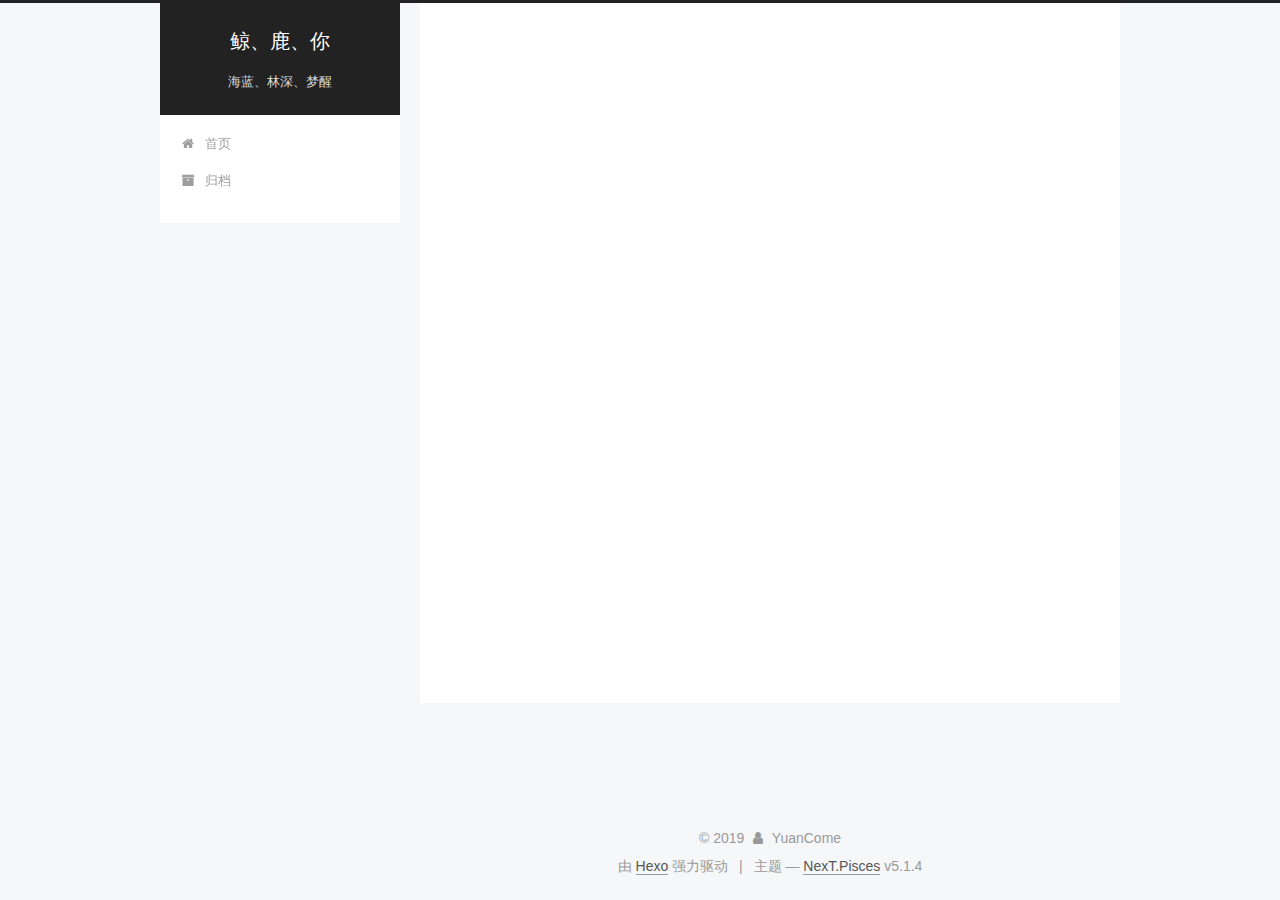
==== archives/index.html @ e07dde82 "Site updated: 2019-08-17 15:19:53" ====
<!DOCTYPE html>



  


<html class="theme-next pisces use-motion" lang="zh-Hans">
<head><meta name="generator" content="Hexo 3.9.0">
  <meta charset="UTF-8">
<meta http-equiv="X-UA-Compatible" content="IE=edge">
<meta name="viewport" content="width=device-width, initial-scale=1, maximum-scale=1">
<meta name="theme-color" content="#222">









<meta http-equiv="Cache-Control" content="no-transform">
<meta http-equiv="Cache-Control" content="no-siteapp">
















  
  
  <link href="/lib/fancybox/source/jquery.fancybox.css?v=2.1.5" rel="stylesheet" type="text/css">







<link href="/lib/font-awesome/css/font-awesome.min.css?v=4.6.2" rel="stylesheet" type="text/css">

<link href="/css/main.css?v=5.1.4" rel="stylesheet" type="text/css">


  <link rel="apple-touch-icon" sizes="180x180" href="/images/apple-touch-icon-next.png?v=5.1.4">


  <link rel="icon" type="image/png" sizes="32x32" href="/images/favicon-32x32-next.png?v=5.1.4">


  <link rel="icon" type="image/png" sizes="16x16" href="/images/favicon-16x16-next.png?v=5.1.4">


  <link rel="mask-icon" href="/images/logo.svg?v=5.1.4" color="#222">





  <meta name="keywords" content="Hexo, NexT">










<meta name="description" content="延迟满足的年轻人">
<meta name="keywords" content="YuanCome,tanheyuan,TanHeYuan">
<meta property="og:type" content="website">
<meta property="og:title" content="鲸、鹿、你">
<meta property="og:url" content="http://yoursite.com/archives/index.html">
<meta property="og:site_name" content="鲸、鹿、你">
<meta property="og:description" content="延迟满足的年轻人">
<meta property="og:locale" content="zh-Hans">
<meta name="twitter:card" content="summary">
<meta name="twitter:title" content="鲸、鹿、你">
<meta name="twitter:description" content="延迟满足的年轻人">



<script type="text/javascript" id="hexo.configurations">
  var NexT = window.NexT || {};
  var CONFIG = {
    root: '/',
    scheme: 'Pisces',
    version: '5.1.4',
    sidebar: {"position":"left","display":"post","offset":12,"b2t":false,"scrollpercent":false,"onmobile":false},
    fancybox: true,
    tabs: true,
    motion: {"enable":true,"async":false,"transition":{"post_block":"fadeIn","post_header":"slideDownIn","post_body":"slideDownIn","coll_header":"slideLeftIn","sidebar":"slideUpIn"}},
    duoshuo: {
      userId: '0',
      author: '博主'
    },
    algolia: {
      applicationID: '',
      apiKey: '',
      indexName: '',
      hits: {"per_page":10},
      labels: {"input_placeholder":"Search for Posts","hits_empty":"We didn't find any results for the search: ${query}","hits_stats":"${hits} results found in ${time} ms"}
    }
  };
</script>



  <link rel="canonical" href="http://yoursite.com/archives/">





  <title>归档 | 鲸、鹿、你</title>
  








</head>

<body itemscope itemtype="http://schema.org/WebPage" lang="zh-Hans">

  
  
    
  

  <div class="container sidebar-position-left page-archive">
    <div class="headband"></div>

    <header id="header" class="header" itemscope itemtype="http://schema.org/WPHeader">
      <div class="header-inner"><div class="site-brand-wrapper">
  <div class="site-meta ">
    

    <div class="custom-logo-site-title">
      <a href="/" class="brand" rel="start">
        <span class="logo-line-before"><i></i></span>
        <span class="site-title">鲸、鹿、你</span>
        <span class="logo-line-after"><i></i></span>
      </a>
    </div>
      
        <p class="site-subtitle">海蓝、林深、梦醒</p>
      
  </div>

  <div class="site-nav-toggle">
    <button>
      <span class="btn-bar"></span>
      <span class="btn-bar"></span>
      <span class="btn-bar"></span>
    </button>
  </div>
</div>

<nav class="site-nav">
  

  
    <ul id="menu" class="menu">
      
        
        <li class="menu-item menu-item-home">
          <a href="/" rel="section">
            
              <i class="menu-item-icon fa fa-fw fa-home"></i> <br>
            
            首页
          </a>
        </li>
      
        
        <li class="menu-item menu-item-archives">
          <a href="/archives/" rel="section">
            
              <i class="menu-item-icon fa fa-fw fa-archive"></i> <br>
            
            归档
          </a>
        </li>
      

      
    </ul>
  

  
</nav>



 </div>
    </header>

    <main id="main" class="main">
      <div class="main-inner">
        <div class="content-wrap">
          <div id="content" class="content">
            

  
  
  
  <div class="post-block archive">
    <div id="posts" class="posts-collapse">
      <span class="archive-move-on"></span>

      <span class="archive-page-counter">
        
        
        
          
        
        嗯..! 目前共计 2 篇日志。 继续努力。
      </span>

      

        
        
        

        
          
          <div class="collection-title">
            <h1 class="archive-year" id="archive-year-2019">2019</h1>
          </div>
        
        

        

  <article class="post post-type-normal" itemscope itemtype="http://schema.org/Article">
    <header class="post-header">

      <h2 class="post-title">
        
            <a class="post-title-link" href="/2019/08/17/hello-world/" itemprop="url">
              
                <span itemprop="name">Hello World</span>
              
            </a>
        
      </h2>

      <div class="post-meta">
        <time class="post-time" itemprop="dateCreated" datetime="2019-08-17T13:42:13+08:00" content="2019-08-17">
          08-17
        </time>
      </div>

    </header>
  </article>



      

        
        
        

        
          
          <div class="collection-title">
            <h1 class="archive-year" id="archive-year-2018">2018</h1>
          </div>
        
        

        

  <article class="post post-type-normal" itemscope itemtype="http://schema.org/Article">
    <header class="post-header">

      <h2 class="post-title">
        
            <a class="post-title-link" href="/2018/05/21/第一次写markdown文章/" itemprop="url">
              
                <span itemprop="name">第一次写markdown文章</span>
              
            </a>
        
      </h2>

      <div class="post-meta">
        <time class="post-time" itemprop="dateCreated" datetime="2018-05-21T10:16:21+08:00" content="2018-05-21">
          05-21
        </time>
      </div>

    </header>
  </article>



      

    </div>
  </div>
  
  
  

  



          </div>
          


          

        </div>
        
          
  
  <div class="sidebar-toggle">
    <div class="sidebar-toggle-line-wrap">
      <span class="sidebar-toggle-line sidebar-toggle-line-first"></span>
      <span class="sidebar-toggle-line sidebar-toggle-line-middle"></span>
      <span class="sidebar-toggle-line sidebar-toggle-line-last"></span>
    </div>
  </div>

  <aside id="sidebar" class="sidebar">
    
    <div class="sidebar-inner">

      

      

      <section class="site-overview-wrap sidebar-panel sidebar-panel-active">
        <div class="site-overview">
          <div class="site-author motion-element" itemprop="author" itemscope itemtype="http://schema.org/Person">
            
              <img class="site-author-image" itemprop="image" src="https://wx1.sinaimg.cn/mw1024/6dd2f9a2gy1fqck9qn0yrj20sk0ywdtn.jpg" alt="YuanCome">
            
              <p class="site-author-name" itemprop="name">YuanCome</p>
              <p class="site-description motion-element" itemprop="description">延迟满足的年轻人</p>
          </div>

          <nav class="site-state motion-element">

            
              <div class="site-state-item site-state-posts">
              
                <a href="/archives/">
              
                  <span class="site-state-item-count">2</span>
                  <span class="site-state-item-name">日志</span>
                </a>
              </div>
            

            

            

          </nav>

          

          

          
          

          
          

          

        </div>
      </section>

      

      

    </div>
  </aside>


        
      </div>
    </main>

    <footer id="footer" class="footer">
      <div class="footer-inner">
        <div class="copyright">&copy; <span itemprop="copyrightYear">2019</span>
  <span class="with-love">
    <i class="fa fa-user"></i>
  </span>
  <span class="author" itemprop="copyrightHolder">YuanCome</span>

  
</div>


  <div class="powered-by">由 <a class="theme-link" target="_blank" href="https://hexo.io">Hexo</a> 强力驱动</div>



  <span class="post-meta-divider">|</span>



  <div class="theme-info">主题 &mdash; <a class="theme-link" target="_blank" href="https://github.com/iissnan/hexo-theme-next">NexT.Pisces</a> v5.1.4</div>




        







        
      </div>
    </footer>

    
      <div class="back-to-top">
        <i class="fa fa-arrow-up"></i>
        
      </div>
    

    

  </div>

  

<script type="text/javascript">
  if (Object.prototype.toString.call(window.Promise) !== '[object Function]') {
    window.Promise = null;
  }
</script>









  












  
  
    <script type="text/javascript" src="/lib/jquery/index.js?v=2.1.3"></script>
  

  
  
    <script type="text/javascript" src="/lib/fastclick/lib/fastclick.min.js?v=1.0.6"></script>
  

  
  
    <script type="text/javascript" src="/lib/jquery_lazyload/jquery.lazyload.js?v=1.9.7"></script>
  

  
  
    <script type="text/javascript" src="/lib/velocity/velocity.min.js?v=1.2.1"></script>
  

  
  
    <script type="text/javascript" src="/lib/velocity/velocity.ui.min.js?v=1.2.1"></script>
  

  
  
    <script type="text/javascript" src="/lib/fancybox/source/jquery.fancybox.pack.js?v=2.1.5"></script>
  


  


  <script type="text/javascript" src="/js/src/utils.js?v=5.1.4"></script>

  <script type="text/javascript" src="/js/src/motion.js?v=5.1.4"></script>



  
  


  <script type="text/javascript" src="/js/src/affix.js?v=5.1.4"></script>

  <script type="text/javascript" src="/js/src/schemes/pisces.js?v=5.1.4"></script>



  

  


  <script type="text/javascript" src="/js/src/bootstrap.js?v=5.1.4"></script>



  


  




	





  





  












  





  

  

  

  
  

  

  

  

</body>
</html>
---- css/main.css ----
/* normalize.css v3.0.2 | MIT License | git.io/normalize */
html {
  font-family: sans-serif; /* 1 */
  -ms-text-size-adjust: 100%; /* 2 */
  -webkit-text-size-adjust: 100%; /* 2 */
}
body {
  margin: 0;
}
article,
aside,
details,
figcaption,
figure,
footer,
header,
hgroup,
main,
menu,
nav,
section,
summary {
  display: block;
}
audio,
canvas,
progress,
video {
  display: inline-block; /* 1 */
  vertical-align: baseline; /* 2 */
}
audio:not([controls]) {
  display: none;
  height: 0;
}
[hidden],
template {
  display: none;
}
a {
  background-color: transparent;
}
a:active,
a:hover {
  outline: 0;
}
abbr[title] {
  border-bottom: 1px dotted;
}
b,
strong {
  font-weight: bold;
}
dfn {
  font-style: italic;
}
h1 {
  font-size: 2em;
  margin: 0.67em 0;
}
mark {
  background: #ff0;
  color: #000;
}
small {
  font-size: 80%;
}
sub,
sup {
  font-size: 75%;
  line-height: 0;
  position: relative;
  vertical-align: baseline;
}
sup {
  top: -0.5em;
}
sub {
  bottom: -0.25em;
}
img {
  border: 0;
}
svg:not(:root) {
  overflow: hidden;
}
figure {
  margin: 1em 40px;
}
hr {
  -moz-box-sizing: content-box;
  box-sizing: content-box;
  height: 0;
}
pre {
  overflow: auto;
}
code,
kbd,
pre,
samp {
  font-family: monospace, monospace;
  font-size: 1em;
}
button,
input,
optgroup,
select,
textarea {
  color: inherit; /* 1 */
  font: inherit; /* 2 */
  margin: 0; /* 3 */
}
button {
  overflow: visible;
}
button,
select {
  text-transform: none;
}
button,
html input[type="button"],
input[type="reset"],
input[type="submit"] {
  -webkit-appearance: button; /* 2 */
  cursor: pointer; /* 3 */
}
button[disabled],
html input[disabled] {
  cursor: default;
}
button::-moz-focus-inner,
input::-moz-focus-inner {
  border: 0;
  padding: 0;
}
input {
  line-height: normal;
}
input[type="checkbox"],
input[type="radio"] {
  box-sizing: border-box; /* 1 */
  padding: 0; /* 2 */
}
input[type="number"]::-webkit-inner-spin-button,
input[type="number"]::-webkit-outer-spin-button {
  height: auto;
}
input[type="search"] {
  -webkit-appearance: textfield; /* 1 */
  -moz-box-sizing: content-box;
  -webkit-box-sizing: content-box; /* 2 */
  box-sizing: content-box;
}
input[type="search"]::-webkit-search-cancel-button,
input[type="search"]::-webkit-search-decoration {
  -webkit-appearance: none;
}
fieldset {
  border: 1px solid #c0c0c0;
  margin: 0 2px;
  padding: 0.35em 0.625em 0.75em;
}
legend {
  border: 0; /* 1 */
  padding: 0; /* 2 */
}
textarea {
  overflow: auto;
}
optgroup {
  font-weight: bold;
}
table {
  border-collapse: collapse;
  border-spacing: 0;
}
td,
th {
  padding: 0;
}
::selection {
  background: #262a30;
  color: #fff;
}
body {
  position: relative;
  font-family: 'Lato', "PingFang SC", "Microsoft YaHei", sans-serif;
  font-size: 14px;
  line-height: 2;
  color: #555;
  background: #f5f7f9;
}
@media (max-width: 767px) {
  body {
    padding-right: 0 !important;
  }
}
@media (min-width: 768px) and (max-width: 991px) {
  body {
    padding-right: 0 !important;
  }
}
@media (min-width: 1600px) {
  body {
    font-size: 16px;
  }
}
h1,
h2,
h3,
h4,
h5,
h6 {
  margin: 0;
  padding: 0;
  font-weight: bold;
  line-height: 1.5;
  font-family: 'Lato', "PingFang SC", "Microsoft YaHei", sans-serif;
}
h2,
h3,
h4,
h5,
h6 {
  margin: 20px 0 15px;
}
h1 {
  font-size: 22px;
}
@media (max-width: 767px) {
  h1 {
    font-size: 18px;
  }
}
h2 {
  font-size: 20px;
}
@media (max-width: 767px) {
  h2 {
    font-size: 16px;
  }
}
h3 {
  font-size: 18px;
}
@media (max-width: 767px) {
  h3 {
    font-size: 14px;
  }
}
h4 {
  font-size: 16px;
}
@media (max-width: 767px) {
  h4 {
    font-size: 12px;
  }
}
h5 {
  font-size: 14px;
}
@media (max-width: 767px) {
  h5 {
    font-size: 10px;
  }
}
h6 {
  font-size: 12px;
}
@media (max-width: 767px) {
  h6 {
    font-size: 8px;
  }
}
p {
  margin: 0 0 20px 0;
}
a {
  color: #555;
  text-decoration: none;
  outline: none;
  border-bottom: 1px solid #999;
  word-wrap: break-word;
}
a:hover {
  color: #222;
  border-bottom-color: #222;
}
blockquote {
  margin: 0;
  padding: 0;
}
img {
  display: block;
  margin: auto;
  max-width: 100%;
  height: auto;
}
hr {
  margin: 40px 0;
  height: 3px;
  border: none;
  background-color: #ddd;
  background-image: repeating-linear-gradient(-45deg, #fff, #fff 4px, transparent 4px, transparent 8px);
}
blockquote {
  padding: 0 15px;
  color: #666;
  border-left: 4px solid #ddd;
}
blockquote cite::before {
  content: "-";
  padding: 0 5px;
}
dt {
  font-weight: 700;
}
dd {
  margin: 0;
  padding: 0;
}
kbd {
  border: 1px solid #ccc;
  border-radius: 0.2em;
  box-shadow: 0.1em 0.1em 0.2em rgba(0,0,0,0.1);
  background-color: #f9f9f9;
  font-family: inherit;
  background-image: -webkit-linear-gradient(top, #eee, #fff, #eee);
  padding: 0.1em 0.3em;
  white-space: nowrap;
}
.text-left {
  text-align: left;
}
.text-center {
  text-align: center;
}
.text-right {
  text-align: right;
}
.text-justify {
  text-align: justify;
}
.text-nowrap {
  white-space: nowrap;
}
.text-lowercase {
  text-transform: lowercase;
}
.text-uppercase {
  text-transform: uppercase;
}
.text-capitalize {
  text-transform: capitalize;
}
.center-block {
  display: block;
  margin-left: auto;
  margin-right: auto;
}
.clearfix:before,
.clearfix:after {
  content: " ";
  display: table;
}
.clearfix:after {
  clear: both;
}
.pullquote {
  width: 45%;
}
.pullquote.left {
  float: left;
  margin-left: 5px;
  margin-right: 10px;
}
.pullquote.right {
  float: right;
  margin-left: 10px;
  margin-right: 5px;
}
.affix.affix.affix {
  position: fixed;
}
.translation {
  margin-top: -20px;
  font-size: 14px;
  color: #999;
}
.scrollbar-measure {
  width: 100px;
  height: 100px;
  overflow: scroll;
  position: absolute;
  top: -9999px;
}
.use-motion .motion-element {
  opacity: 0;
}
table {
  margin: 20px 0;
  width: 100%;
  border-collapse: collapse;
  border-spacing: 0;
  border: 1px solid #ddd;
  font-size: 14px;
  table-layout: fixed;
  word-wrap: break-all;
}
table>tbody>tr:nth-of-type(odd) {
  background-color: #f9f9f9;
}
table>tbody>tr:hover {
  background-color: #f5f5f5;
}
caption,
th,
td {
  padding: 8px;
  text-align: left;
  vertical-align: middle;
  font-weight: normal;
}
th,
td {
  border-bottom: 3px solid #ddd;
  border-right: 1px solid #eee;
}
th {
  padding-bottom: 10px;
  font-weight: 700;
}
td {
  border-bottom-width: 1px;
}
html,
body {
  height: 100%;
}
.container {
  position: relative;
  min-height: 100%;
}
.header-inner {
  margin: 0 auto;
  padding: 100px 0 70px;
  width: 700px;
}
@media (min-width: 1600px) {
  .container .header-inner {
    width: 900px;
  }
}
.main {
  padding-bottom: 150px;
}
.main-inner {
  margin: 0 auto;
  width: 700px;
}
@media (min-width: 1600px) {
  .container .main-inner {
    width: 900px;
  }
}
.footer {
  position: absolute;
  left: 0;
  bottom: 0;
  width: 100%;
  min-height: 50px;
}
.footer-inner {
  box-sizing: border-box;
  margin: 20px auto;
  width: 700px;
}
@media (min-width: 1600px) {
  .container .footer-inner {
    width: 900px;
  }
}
pre,
.highlight {
  overflow: auto;
  margin: 20px 0;
  padding: 0;
  font-size: 13px;
  color: #4d4d4c;
  background: #f7f7f7;
  line-height: 1.6;
}
pre,
code {
  font-family: consolas, Menlo, "PingFang SC", "Microsoft YaHei", monospace;
}
code {
  padding: 2px 4px;
  word-wrap: break-word;
  color: #555;
  background: #eee;
  border-radius: 3px;
  font-size: 13px;
}
pre {
  padding: 10px;
}
pre code {
  padding: 0;
  color: #4d4d4c;
  background: none;
  text-shadow: none;
}
.highlight {
  border-radius: 1px;
}
.highlight pre {
  border: none;
  margin: 0;
  padding: 10px 0;
}
.highlight table {
  margin: 0;
  width: auto;
  border: none;
}
.highlight td {
  border: none;
  padding: 0;
}
.highlight figcaption {
  font-size: 1em;
  color: #4d4d4c;
  line-height: 1em;
  margin-bottom: 1em;
}
.highlight figcaption:before,
.highlight figcaption:after {
  content: " ";
  display: table;
}
.highlight figcaption:after {
  clear: both;
}
.highlight figcaption a {
  float: right;
  color: #4d4d4c;
}
.highlight figcaption a:hover {
  border-bottom-color: #4d4d4c;
}
.highlight .gutter pre {
  padding-left: 10px;
  padding-right: 10px;
  color: #869194;
  text-align: right;
  background-color: #eff2f3;
}
.highlight .code pre {
  width: 100%;
  padding-left: 10px;
  padding-right: 10px;
  background-color: #f7f7f7;
}
.highlight .line {
  height: 20px;
}
.gutter {
  -webkit-user-select: none;
  -moz-user-select: none;
  -ms-user-select: none;
  user-select: none;
}
.gist table {
  width: auto;
}
.gist table td {
  border: none;
}
pre .deletion {
  background: #fdd;
}
pre .addition {
  background: #dfd;
}
pre .meta {
  color: #8959a8;
}
pre .comment {
  color: #8e908c;
}
pre .variable,
pre .attribute,
pre .tag,
pre .regexp,
pre .ruby .constant,
pre .xml .tag .title,
pre .xml .pi,
pre .xml .doctype,
pre .html .doctype,
pre .css .id,
pre .css .class,
pre .css .pseudo {
  color: #c82829;
}
pre .number,
pre .preprocessor,
pre .built_in,
pre .literal,
pre .params,
pre .constant,
pre .command {
  color: #f5871f;
}
pre .ruby .class .title,
pre .css .rules .attribute,
pre .string,
pre .value,
pre .inheritance,
pre .header,
pre .ruby .symbol,
pre .xml .cdata,
pre .special,
pre .number,
pre .formula {
  color: #718c00;
}
pre .title,
pre .css .hexcolor {
  color: #3e999f;
}
pre .function,
pre .python .decorator,
pre .python .title,
pre .ruby .function .title,
pre .ruby .title .keyword,
pre .perl .sub,
pre .javascript .title,
pre .coffeescript .title {
  color: #4271ae;
}
pre .keyword,
pre .javascript .function {
  color: #8959a8;
}
.full-image.full-image.full-image.full-image {
  border: none;
  max-width: 100%;
  width: auto;
  margin: 20px auto 25px;
}
@media (min-width: 992px) {
  .full-image.full-image.full-image.full-image {
    max-width: none;
    width: 118%;
    margin: 0 -9%;
  }
}
.blockquote-center,
.page-home .post-type-quote blockquote,
.page-post-detail .post-type-quote blockquote {
  position: relative;
  margin: 40px 0;
  padding: 0;
  border-left: none;
  text-align: center;
}
.blockquote-center::before,
.page-home .post-type-quote blockquote::before,
.page-post-detail .post-type-quote blockquote::before,
.blockquote-center::after,
.page-home .post-type-quote blockquote::after,
.page-post-detail .post-type-quote blockquote::after {
  position: absolute;
  content: ' ';
  display: block;
  width: 100%;
  height: 24px;
  opacity: 0.2;
  background-repeat: no-repeat;
  background-position: 0 -6px;
  background-size: 22px 22px;
}
.blockquote-center::before,
.page-home .post-type-quote blockquote::before,
.page-post-detail .post-type-quote blockquote::before {
  top: -20px;
  background-image: url("../images/quote-l.svg");
  border-top: 1px solid #ccc;
}
.blockquote-center::after,
.page-home .post-type-quote blockquote::after,
.page-post-detail .post-type-quote blockquote::after {
  bottom: -20px;
  background-image: url("../images/quote-r.svg");
  border-bottom: 1px solid #ccc;
  background-position: 100% 8px;
}
.blockquote-center p,
.page-home .post-type-quote blockquote p,
.page-post-detail .post-type-quote blockquote p,
.blockquote-center div,
.page-home .post-type-quote blockquote div,
.page-post-detail .post-type-quote blockquote div {
  text-align: center;
}
.post .post-body .group-picture img {
  box-sizing: border-box;
  padding: 0 3px;
  border: none;
}
.post .group-picture-row {
  overflow: hidden;
  margin-top: 6px;
}
.post .group-picture-row:first-child {
  margin-top: 0;
}
.post .group-picture-column {
  float: left;
}
.page-post-detail .post-body .group-picture-column {
  float: none;
  margin-top: 10px;
  width: auto !important;
}
.page-post-detail .post-body .group-picture-column img {
  margin: 0 auto;
}
.page-archive .group-picture-container {
  overflow: hidden;
}
.page-archive .group-picture-row {
  float: left;
}
.page-archive .group-picture-row:first-child {
  margin-top: 6px;
}
.page-archive .group-picture-column {
  max-width: 150px;
  max-height: 150px;
}
.post-body .note {
  position: relative;
  padding: 15px;
  margin-bottom: 20px;
  border: 1px solid #eee;
  border-left-width: 5px;
  border-radius: 3px;
}
.post-body .note h2,
.post-body .note h3,
.post-body .note h4,
.post-body .note h5,
.post-body .note h6 {
  margin-top: 0;
  margin-bottom: 0;
  border-bottom: initial;
  padding-top: 0 !important;
}
.post-body .note p:first-child,
.post-body .note ul:first-child,
.post-body .note ol:first-child,
.post-body .note table:first-child,
.post-body .note pre:first-child,
.post-body .note blockquote:first-child {
  margin-top: 0;
}
.post-body .note p:last-child,
.post-body .note ul:last-child,
.post-body .note ol:last-child,
.post-body .note table:last-child,
.post-body .note pre:last-child,
.post-body .note blockquote:last-child {
  margin-bottom: 0;
}
.post-body .note.default {
  border-left-color: #777;
}
.post-body .note.default h2,
.post-body .note.default h3,
.post-body .note.default h4,
.post-body .note.default h5,
.post-body .note.default h6 {
  color: #777;
}
.post-body .note.primary {
  border-left-color: #6f42c1;
}
.post-body .note.primary h2,
.post-body .note.primary h3,
.post-body .note.primary h4,
.post-body .note.primary h5,
.post-body .note.primary h6 {
  color: #6f42c1;
}
.post-body .note.info {
  border-left-color: #428bca;
}
.post-body .note.info h2,
.post-body .note.info h3,
.post-body .note.info h4,
.post-body .note.info h5,
.post-body .note.info h6 {
  color: #428bca;
}
.post-body .note.success {
  border-left-color: #5cb85c;
}
.post-body .note.success h2,
.post-body .note.success h3,
.post-body .note.success h4,
.post-body .note.success h5,
.post-body .note.success h6 {
  color: #5cb85c;
}
.post-body .note.warning {
  border-left-color: #f0ad4e;
}
.post-body .note.warning h2,
.post-body .note.warning h3,
.post-body .note.warning h4,
.post-body .note.warning h5,
.post-body .note.warning h6 {
  color: #f0ad4e;
}
.post-body .note.danger {
  border-left-color: #d9534f;
}
.post-body .note.danger h2,
.post-body .note.danger h3,
.post-body .note.danger h4,
.post-body .note.danger h5,
.post-body .note.danger h6 {
  color: #d9534f;
}
.post-body .label {
  display: inline;
  padding: 0 2px;
  white-space: nowrap;
}
.post-body .label.default {
  background-color: #f0f0f0;
}
.post-body .label.primary {
  background-color: #efe6f7;
}
.post-body .label.info {
  background-color: #e5f2f8;
}
.post-body .label.success {
  background-color: #e7f4e9;
}
.post-body .label.warning {
  background-color: #fcf6e1;
}
.post-body .label.danger {
  background-color: #fae8eb;
}
.post-body .tabs {
  position: relative;
  display: block;
  margin-bottom: 20px;
  padding-top: 10px;
}
.post-body .tabs ul.nav-tabs {
  margin: 0;
  padding: 0;
  display: flex;
  margin-bottom: -1px;
}
@media (max-width: 413px) {
  .post-body .tabs ul.nav-tabs {
    display: block;
    margin-bottom: 5px;
  }
}
.post-body .tabs ul.nav-tabs li.tab {
  list-style-type: none !important;
  margin: 0 0.25em 0 0;
  border-top: 3px solid transparent;
  border-left: 1px solid transparent;
  border-right: 1px solid transparent;
}
@media (max-width: 413px) {
  .post-body .tabs ul.nav-tabs li.tab {
    margin: initial;
    border-top: 1px solid transparent;
    border-left: 3px solid transparent;
    border-right: 1px solid transparent;
    border-bottom: 1px solid transparent;
  }
}
.post-body .tabs ul.nav-tabs li.tab a {
  outline: 0;
  border-bottom: initial;
  display: block;
  line-height: 1.8em;
  padding: 0.25em 0.75em;
  transition-duration: 0.2s;
  transition-timing-function: ease-out;
  transition-delay: 0s;
}
.post-body .tabs ul.nav-tabs li.tab a i {
  width: 1.285714285714286em;
}
.post-body .tabs ul.nav-tabs li.tab.active {
  border-top: 3px solid #fc6423;
  border-left: 1px solid #ddd;
  border-right: 1px solid #ddd;
  background-color: #fff;
}
@media (max-width: 413px) {
  .post-body .tabs ul.nav-tabs li.tab.active {
    border-top: 1px solid #ddd;
    border-left: 3px solid #fc6423;
    border-right: 1px solid #ddd;
    border-bottom: 1px solid #ddd;
  }
}
.post-body .tabs ul.nav-tabs li.tab.active a {
  cursor: default;
  color: #555;
}
.post-body .tabs .tab-content {
  background-color: #fff;
}
.post-body .tabs .tab-content .tab-pane {
  border: 1px solid #ddd;
  padding: 20px 20px 0 20px;
}
.post-body .tabs .tab-content .tab-pane:not(.active) {
  display: none !important;
}
.post-body .tabs .tab-content .tab-pane.active {
  display: block !important;
}
.btn {
  display: inline-block;
  padding: 0 20px;
  font-size: 14px;
  color: #555;
  background: #fff;
  border: 2px solid #555;
  text-decoration: none;
  border-radius: 2px;
  transition-property: background-color;
  transition-duration: 0.2s;
  transition-timing-function: ease-in-out;
  transition-delay: 0s;
  line-height: 2;
}
.btn:hover {
  border-color: #222;
  color: #fff;
  background: #222;
}
.btn +.btn {
  margin: 0 0 8px 8px;
}
.btn .fa-fw {
  width: 1.285714285714286em;
  text-align: left;
}
.btn-bar {
  display: block;
  width: 22px;
  height: 2px;
  background: #555;
  border-radius: 1px;
}
.btn-bar+.btn-bar {
  margin-top: 4px;
}
.pagination {
  margin: 120px 0 40px;
  text-align: center;
  border-top: 1px solid #eee;
}
.page-number-basic,
.pagination .prev,
.pagination .next,
.pagination .page-number,
.pagination .space {
  display: inline-block;
  position: relative;
  top: -1px;
  margin: 0 10px;
  padding: 0 11px;
}
@media (max-width: 767px) {
  .page-number-basic,
  .pagination .prev,
  .pagination .next,
  .pagination .page-number,
  .pagination .space {
    margin: 0 5px;
  }
}
.pagination .prev,
.pagination .next,
.pagination .page-number {
  border-bottom: 0;
  border-top: 1px solid #eee;
  transition-property: border-color;
  transition-duration: 0.2s;
  transition-timing-function: ease-in-out;
  transition-delay: 0s;
}
.pagination .prev:hover,
.pagination .next:hover,
.pagination .page-number:hover {
  border-top-color: #222;
}
.pagination .space {
  padding: 0;
  margin: 0;
}
.pagination .prev {
  margin-left: 0;
}
.pagination .next {
  margin-right: 0;
}
.pagination .page-number.current {
  color: #fff;
  background: #ccc;
  border-top-color: #ccc;
}
@media (max-width: 767px) {
  .pagination {
    border-top: none;
  }
  .pagination .prev,
  .pagination .next,
  .pagination .page-number {
    margin-bottom: 10px;
    border-top: 0;
    border-bottom: 1px solid #eee;
    padding: 0 10px;
  }
  .pagination .prev:hover,
  .pagination .next:hover,
  .pagination .page-number:hover {
    border-bottom-color: #222;
  }
}
.comments {
  margin: 60px 20px 0;
}
.tag-cloud {
  text-align: center;
}
.tag-cloud a {
  display: inline-block;
  margin: 10px;
}
.back-to-top {
  box-sizing: border-box;
  position: fixed;
  bottom: -100px;
  right: 30px;
  z-index: 1050;
  padding: 0 6px;
  width: 24px;
  background: #222;
  font-size: 12px;
  opacity: 0.6;
  color: #fff;
  cursor: pointer;
  text-align: center;
  -webkit-transform: translateZ(0);
  transition-property: bottom;
  transition-duration: 0.2s;
  transition-timing-function: ease-in-out;
  transition-delay: 0s;
}
@media (min-width: 768px) and (max-width: 991px) {
  .back-to-top {
    display: none !important;
  }
}
@media (max-width: 767px) {
  .back-to-top {
    display: none !important;
  }
}
.back-to-top.back-to-top-on {
  bottom: 30px;
}
.header {
  background: transparent;
}
.header-inner {
  position: relative;
}
.headband {
  height: 3px;
  background: #222;
}
.site-meta {
  margin: 0;
  text-align: center;
}
@media (max-width: 767px) {
  .site-meta {
    text-align: center;
  }
}
.brand {
  position: relative;
  display: inline-block;
  padding: 0 40px;
  color: #fff;
  background: #222;
  border-bottom: none;
}
.brand:hover {
  color: #fff;
}
.logo {
  display: inline-block;
  margin-right: 5px;
  line-height: 36px;
  vertical-align: top;
}
.site-title {
  display: inline-block;
  vertical-align: top;
  line-height: 36px;
  font-size: 20px;
  font-weight: normal;
  font-family: 'Lato', "PingFang SC", "Microsoft YaHei", sans-serif;
}
.site-subtitle {
  margin-top: 10px;
  font-size: 13px;
  color: #ddd;
}
.use-motion .brand {
  opacity: 0;
}
.use-motion .logo,
.use-motion .site-title,
.use-motion .site-subtitle {
  opacity: 0;
  position: relative;
  top: -10px;
}
.site-nav-toggle {
  display: none;
  position: absolute;
  top: 10px;
  left: 10px;
}
@media (max-width: 767px) {
  .site-nav-toggle {
    display: block;
  }
}
.site-nav-toggle button {
  margin-top: 2px;
  padding: 9px 10px;
  background: transparent;
  border: none;
}
@media (max-width: 767px) {
  .site-nav {
    display: none;
    margin: 0 -10px;
    padding: 0 10px;
    clear: both;
    border-top: 1px solid #ddd;
  }
}
@media (min-width: 768px) and (max-width: 991px) {
  .site-nav {
    display: block !important;
  }
}
@media (min-width: 992px) {
  .site-nav {
    display: block !important;
  }
}
.menu {
  margin-top: 20px;
  padding-left: 0;
  text-align: center;
}
.menu .menu-item {
  display: inline-block;
  margin: 0 10px;
  list-style: none;
}
@media screen and (max-width: 767px) {
  .menu .menu-item {
    margin-top: 10px;
  }
}
.menu .menu-item a {
  display: block;
  font-size: 13px;
  line-height: inherit;
  border-bottom: 1px solid transparent;
  transition-property: border-color;
  transition-duration: 0.2s;
  transition-timing-function: ease-in-out;
  transition-delay: 0s;
}
.menu .menu-item a:hover,
.menu-item-active a {
  border-bottom-color: #222;
}
.menu .menu-item .fa {
  margin-right: 5px;
}
.use-motion .menu-item {
  opacity: 0;
}
.post-body {
  font-family: 'Lato', "PingFang SC", "Microsoft YaHei", sans-serif;
}
@media (max-width: 767px) {
  .post-body {
    word-break: break-word;
  }
}
.post-body .fancybox img {
  display: block !important;
  margin: 0 auto;
  cursor: pointer;
  cursor: zoom-in;
  cursor: -webkit-zoom-in;
}
.post-body .image-caption,
.post-body .figure .caption {
  margin: -20px auto 15px;
  text-align: center;
  font-size: 14px;
  color: #999;
  font-weight: bold;
  line-height: 1;
}
.post-sticky-flag {
  display: inline-block;
  font-size: 16px;
  -ms-transform: rotate(30deg);
  -webkit-transform: rotate(30deg);
  -moz-transform: rotate(30deg);
  -ms-transform: rotate(30deg);
  -o-transform: rotate(30deg);
  transform: rotate(30deg);
}
.use-motion .post-block,
.use-motion .pagination,
.use-motion .comments {
  opacity: 0;
}
.use-motion .post-header {
  opacity: 0;
}
.use-motion .post-body {
  opacity: 0;
}
.use-motion .collection-title {
  opacity: 0;
}
.posts-expand {
  padding-top: 40px;
}
@media (max-width: 767px) {
  .posts-expand {
    margin: 0 20px;
  }
  .post-body pre .gutter pre {
    padding-right: 10px;
  }
  .post-body .highlight {
    margin-left: 0px;
    margin-right: 0px;
    padding: 0;
  }
  .post-body .highlight .gutter pre {
    padding-right: 10px;
  }
}
@media (min-width: 992px) {
  .posts-expand .post-body {
    text-align: justify;
  }
}
.posts-expand .post-body h2,
.posts-expand .post-body h3,
.posts-expand .post-body h4,
.posts-expand .post-body h5,
.posts-expand .post-body h6 {
  padding-top: 10px;
}
.posts-expand .post-body h2 .header-anchor,
.posts-expand .post-body h3 .header-anchor,
.posts-expand .post-body h4 .header-anchor,
.posts-expand .post-body h5 .header-anchor,
.posts-expand .post-body h6 .header-anchor {
  float: right;
  margin-left: 10px;
  color: #ccc;
  border-bottom-style: none;
  visibility: hidden;
}
.posts-expand .post-body h2 .header-anchor:hover,
.posts-expand .post-body h3 .header-anchor:hover,
.posts-expand .post-body h4 .header-anchor:hover,
.posts-expand .post-body h5 .header-anchor:hover,
.posts-expand .post-body h6 .header-anchor:hover {
  color: inherit;
}
.posts-expand .post-body h2:hover .header-anchor,
.posts-expand .post-body h3:hover .header-anchor,
.posts-expand .post-body h4:hover .header-anchor,
.posts-expand .post-body h5:hover .header-anchor,
.posts-expand .post-body h6:hover .header-anchor {
  visibility: visible;
}
.posts-expand .post-body ul li {
  list-style: circle;
}
.posts-expand .post-body img {
  box-sizing: border-box;
  margin: auto;
  padding: 3px;
  border: 1px solid #ddd;
}
.posts-expand .post-body .fancybox img {
  margin: 0 auto 25px;
}
@media (max-width: 767px) {
  .posts-collapse {
    margin: 0 20px;
  }
  .posts-collapse .post-title,
  .posts-collapse .post-meta {
    display: block;
    width: auto;
    text-align: left;
  }
}
.posts-collapse {
  position: relative;
  z-index: 1010;
  margin-left: 55px;
}
.posts-collapse::after {
  content: " ";
  position: absolute;
  top: 20px;
  left: 0;
  margin-left: -2px;
  width: 4px;
  height: 100%;
  background: #f5f5f5;
  z-index: -1;
}
@media (max-width: 767px) {
  .posts-collapse {
    margin: 0 20px;
  }
}
.posts-collapse .collection-title {
  position: relative;
  margin: 60px 0;
}
.posts-collapse .collection-title h1,
.posts-collapse .collection-title h2 {
  margin-left: 20px;
}
.posts-collapse .collection-title small {
  color: #bbb;
  margin-left: 5px;
}
.posts-collapse .collection-title::before {
  content: " ";
  position: absolute;
  left: 0;
  top: 50%;
  margin-left: -4px;
  margin-top: -4px;
  width: 8px;
  height: 8px;
  background: #bbb;
  border-radius: 50%;
}
.posts-collapse .post {
  margin: 30px 0;
}
.posts-collapse .post-header {
  position: relative;
  transition-duration: 0.2s;
  transition-timing-function: ease-in-out;
  transition-delay: 0s;
  transition-property: border;
  border-bottom: 1px dashed #ccc;
}
.posts-collapse .post-header::before {
  content: " ";
  position: absolute;
  left: 0;
  top: 12px;
  width: 6px;
  height: 6px;
  margin-left: -4px;
  background: #bbb;
  border-radius: 50%;
  border: 1px solid #fff;
  transition-duration: 0.2s;
  transition-timing-function: ease-in-out;
  transition-delay: 0s;
  transition-property: background;
}
.posts-collapse .post-header:hover {
  border-bottom-color: #666;
}
.posts-collapse .post-header:hover::before {
  background: #222;
}
.posts-collapse .post-meta {
  position: absolute;
  font-size: 12px;
  left: 20px;
  top: 5px;
}
.posts-collapse .post-comments-count {
  display: none;
}
.posts-collapse .post-title {
  margin-left: 60px;
  font-size: 16px;
  font-weight: normal;
  line-height: inherit;
}
.posts-collapse .post-title::after {
  margin-left: 3px;
  opacity: 0.6;
}
.posts-collapse .post-title a {
  color: #666;
  border-bottom: none;
}
.page-home .post-type-quote .post-header,
.page-post-detail .post-type-quote .post-header,
.page-home .post-type-quote .post-tags,
.page-post-detail .post-type-quote .post-tags {
  display: none;
}
.posts-expand .post-title {
  text-align: center;
  word-break: break-word;
  font-weight: 400;
}
.posts-expand .post-title-link {
  display: inline-block;
  position: relative;
  color: #555;
  border-bottom: none;
  line-height: 1.2;
  vertical-align: top;
}
.posts-expand .post-title-link::before {
  content: "";
  position: absolute;
  width: 100%;
  height: 2px;
  bottom: 0;
  left: 0;
  background-color: #000;
  visibility: hidden;
  -webkit-transform: scaleX(0);
  -moz-transform: scaleX(0);
  -ms-transform: scaleX(0);
  -o-transform: scaleX(0);
  transform: scaleX(0);
  transition-duration: 0.2s;
  transition-timing-function: ease-in-out;
  transition-delay: 0s;
}
.posts-expand .post-title-link:hover::before {
  visibility: visible;
  -webkit-transform: scaleX(1);
  -moz-transform: scaleX(1);
  -ms-transform: scaleX(1);
  -o-transform: scaleX(1);
  transform: scaleX(1);
}
.posts-expand .post-title-link .fa {
  font-size: 16px;
}
.posts-expand .post-meta {
  margin: 3px 0 60px 0;
  color: #999;
  font-family: 'Lato', "PingFang SC", "Microsoft YaHei", sans-serif;
  font-size: 12px;
  text-align: center;
}
.posts-expand .post-meta .post-category-list {
  display: inline-block;
  margin: 0;
  padding: 3px;
}
.posts-expand .post-meta .post-category-list-link {
  color: #999;
}
.posts-expand .post-meta .post-description {
  font-size: 14px;
  margin-top: 2px;
}
.post-meta-divider {
  margin: 0 0.5em;
}
.post-meta-item-icon {
  margin-right: 3px;
}
@media (min-width: 768px) and (max-width: 991px) {
  .post-meta-item-icon {
    display: inline-block;
  }
}
@media (max-width: 767px) {
  .post-meta-item-icon {
    display: inline-block;
  }
}
@media (min-width: 768px) and (max-width: 991px) {
  .post-meta-item-text {
    display: none;
  }
}
@media (max-width: 767px) {
  .post-meta-item-text {
    display: none;
  }
}
@media (max-width: 767px) {
  .posts-expand .post-comments-count {
    display: none;
  }
}
.post-button {
  margin-top: 40px;
}
.posts-expand .post-tags {
  margin-top: 40px;
  text-align: center;
}
.posts-expand .post-tags a {
  display: inline-block;
  margin-right: 10px;
  font-size: 13px;
}
.post-nav {
  display: table;
  margin-top: 15px;
  width: 100%;
  border-top: 1px solid #eee;
}
.post-nav-divider {
  display: table-cell;
  width: 10%;
}
.post-nav-item {
  display: table-cell;
  padding: 10px 0 0 0;
  width: 45%;
  vertical-align: top;
}
.post-nav-item a {
  position: relative;
  display: block;
  line-height: 25px;
  font-size: 14px;
  color: #555;
  border-bottom: none;
}
.post-nav-item a:hover {
  color: #222;
  border-bottom: none;
}
.post-nav-item a:active {
  top: 2px;
}
.post-nav-item .fa {
  position: absolute;
  top: 8px;
  left: 0;
  font-size: 12px;
}
.post-nav-next a {
  padding-left: 15px;
}
.post-nav-prev {
  text-align: right;
}
.post-nav-prev a {
  padding-right: 15px;
}
.post-nav-prev .fa {
  right: 0;
  left: auto;
}
.posts-expand .post-eof {
  display: block;
  margin: 80px auto 60px;
  width: 8%;
  height: 1px;
  background: #ccc;
  text-align: center;
}
.post:last-child .post-eof.post-eof.post-eof {
  display: none;
}
.post-gallery {
  display: table;
  table-layout: fixed;
  width: 100%;
  border-collapse: separate;
}
.post-gallery-row {
  display: table-row;
}
.post-gallery .post-gallery-img {
  display: table-cell;
  text-align: center;
  vertical-align: middle;
  border: none;
}
.post-gallery .post-gallery-img img {
  max-width: 100%;
  max-height: 100%;
  border: none;
}
.fancybox-close,
.fancybox-close:hover {
  border: none;
}
.rtl.post-body p,
.rtl.post-body a,
.rtl.post-body h1,
.rtl.post-body h2,
.rtl.post-body h3,
.rtl.post-body h4,
.rtl.post-body h5,
.rtl.post-body h6,
.rtl.post-body li,
.rtl.post-body ul,
.rtl.post-body ol {
  direction: rtl;
  font-family: UKIJ Ekran;
}
.rtl.post-title {
  font-family: UKIJ Ekran;
}
.sidebar {
  position: fixed;
  right: 0;
  top: 0;
  bottom: 0;
  width: 0;
  z-index: 1040;
  box-shadow: inset 0 2px 6px #000;
  background: #222;
  -webkit-transform: translateZ(0);
}
.sidebar a {
  color: #999;
  border-bottom-color: #555;
}
.sidebar a:hover {
  color: #eee;
}
@media (min-width: 768px) and (max-width: 991px) {
  .sidebar {
    display: none !important;
  }
}
@media (max-width: 767px) {
  .sidebar {
    display: none !important;
  }
}
.sidebar-inner {
  position: relative;
  padding: 20px 10px;
  color: #999;
  text-align: center;
}
.site-overview-wrap {
  overflow: hidden;
}
.site-overview {
  overflow-y: auto;
  overflow-x: hidden;
}
.sidebar-toggle {
  position: fixed;
  right: 30px;
  bottom: 45px;
  width: 14px;
  height: 14px;
  padding: 5px;
  background: #222;
  line-height: 0;
  z-index: 1050;
  cursor: pointer;
  -webkit-transform: translateZ(0);
}
@media (min-width: 768px) and (max-width: 991px) {
  .sidebar-toggle {
    display: none !important;
  }
}
@media (max-width: 767px) {
  .sidebar-toggle {
    display: none !important;
  }
}
.sidebar-toggle-line {
  position: relative;
  display: inline-block;
  vertical-align: top;
  height: 2px;
  width: 100%;
  background: #fff;
  margin-top: 3px;
}
.sidebar-toggle-line:first-child {
  margin-top: 0;
}
.site-author-image {
  display: block;
  margin: 0 auto;
  padding: 2px;
  max-width: 120px;
  height: auto;
  border: 1px solid #eee;
}
.site-author-name {
  margin: 0;
  text-align: center;
  color: #222;
  font-weight: 600;
}
.site-description {
  margin-top: 0;
  text-align: center;
  font-size: 13px;
  color: #999;
}
.site-state {
  overflow: hidden;
  line-height: 1.4;
  white-space: nowrap;
  text-align: center;
}
.site-state-item {
  display: inline-block;
  padding: 0 15px;
  border-left: 1px solid #eee;
}
.site-state-item:first-child {
  border-left: none;
}
.site-state-item a {
  border-bottom: none;
}
.site-state-item-count {
  display: block;
  text-align: center;
  color: inherit;
  font-weight: 600;
  font-size: 16px;
}
.site-state-item-name {
  font-size: 13px;
  color: #999;
}
.feed-link {
  margin-top: 20px;
}
.feed-link a {
  display: inline-block;
  padding: 0 15px;
  color: #fc6423;
  border: 1px solid #fc6423;
  border-radius: 4px;
}
.feed-link a i {
  color: #fc6423;
  font-size: 14px;
}
.feed-link a:hover {
  color: #fff;
  background: #fc6423;
}
.feed-link a:hover i {
  color: #fff;
}
.links-of-author {
  margin-top: 20px;
}
.links-of-author a {
  display: inline-block;
  vertical-align: middle;
  margin-right: 10px;
  margin-bottom: 10px;
  border-bottom-color: #555;
  font-size: 13px;
}
.links-of-author a:before {
  display: inline-block;
  vertical-align: middle;
  margin-right: 3px;
  content: " ";
  width: 4px;
  height: 4px;
  border-radius: 50%;
  background: #ffb528;
}
.links-of-blogroll {
  font-size: 13px;
}
.links-of-blogroll-title {
  margin-top: 20px;
  font-size: 14px;
  font-weight: 600;
}
.links-of-blogroll-list {
  margin: 0;
  padding: 0;
  list-style: none;
}
.links-of-blogroll-item {
  padding: 2px 10px;
}
.links-of-blogroll-item a {
  max-width: 280px;
  box-sizing: border-box;
  display: inline-block;
  overflow: hidden;
  white-space: nowrap;
  text-overflow: ellipsis;
}
.sidebar-nav {
  margin: 0 0 20px;
  padding-left: 0;
}
.sidebar-nav li {
  display: inline-block;
  cursor: pointer;
  border-bottom: 1px solid transparent;
  font-size: 14px;
  color: #555;
}
.sidebar-nav li:hover {
  color: #fc6423;
}
.page-post-detail .sidebar-nav-toc {
  padding: 0 5px;
}
.page-post-detail .sidebar-nav-overview {
  margin-left: 10px;
}
.sidebar-nav .sidebar-nav-active {
  color: #fc6423;
  border-bottom-color: #fc6423;
}
.sidebar-nav .sidebar-nav-active:hover {
  color: #fc6423;
}
.sidebar-panel {
  display: none;
}
.sidebar-panel-active {
  display: block;
}
.post-toc-empty {
  font-size: 14px;
  color: #666;
}
.post-toc-wrap {
  overflow: hidden;
}
.post-toc {
  overflow: auto;
}
.post-toc ol {
  margin: 0;
  padding: 0 2px 5px 10px;
  text-align: left;
  list-style: none;
  font-size: 14px;
}
.post-toc ol > ol {
  padding-left: 0;
}
.post-toc ol a {
  transition-duration: 0.2s;
  transition-timing-function: ease-in-out;
  transition-delay: 0s;
  transition-property: all;
  color: #666;
  border-bottom-color: #ccc;
}
.post-toc ol a:hover {
  color: #000;
  border-bottom-color: #000;
}
.post-toc .nav-item {
  overflow: hidden;
  text-overflow: ellipsis;
  text-align: justify;
  white-space: nowrap;
  line-height: 1.8;
}
.post-toc .nav .nav-child {
  display: none;
}
.post-toc .nav .active > .nav-child {
  display: block;
}
.post-toc .nav .active-current > .nav-child {
  display: block;
}
.post-toc .nav .active-current > .nav-child > .nav-item {
  display: block;
}
.post-toc .nav .active > a {
  color: #fc6423;
  border-bottom-color: #fc6423;
}
.post-toc .nav .active-current > a {
  color: #fc6423;
}
.post-toc .nav .active-current > a:hover {
  color: #fc6423;
}
.footer {
  font-size: 14px;
  color: #999;
}
.footer img {
  border: none;
}
.footer-inner {
  text-align: center;
}
.with-love {
  display: inline-block;
  margin: 0 5px;
}
.powered-by,
.theme-info {
  display: inline-block;
}
.cc-license {
  margin-top: 10px;
  text-align: center;
}
.cc-license .cc-opacity {
  opacity: 0.7;
  border-bottom: none;
}
.cc-license .cc-opacity:hover {
  opacity: 0.9;
}
.cc-license img {
  display: inline-block;
}
.theme-next #ds-thread #ds-reset {
  color: #555;
}
.theme-next #ds-thread #ds-reset .ds-replybox {
  margin-bottom: 30px;
}
.theme-next #ds-thread #ds-reset .ds-replybox .ds-avatar,
.theme-next #ds-reset .ds-avatar img {
  box-shadow: none;
}
.theme-next #ds-thread #ds-reset .ds-textarea-wrapper {
  border-color: #c7d4e1;
  background: none;
  border-top-right-radius: 3px;
  border-top-left-radius: 3px;
}
.theme-next #ds-thread #ds-reset .ds-textarea-wrapper textarea {
  height: 60px;
}
.theme-next #ds-reset .ds-rounded-top {
  border-radius: 0;
}
.theme-next #ds-thread #ds-reset .ds-post-toolbar {
  box-sizing: border-box;
  border: 1px solid #c7d4e1;
  background: #f6f8fa;
}
.theme-next #ds-thread #ds-reset .ds-post-options {
  height: 40px;
  border: none;
  background: none;
}
.theme-next #ds-thread #ds-reset .ds-toolbar-buttons {
  top: 11px;
}
.theme-next #ds-thread #ds-reset .ds-sync {
  top: 5px;
}
.theme-next #ds-thread #ds-reset .ds-post-button {
  top: 4px;
  right: 5px;
  width: 90px;
  height: 30px;
  border: 1px solid #c5ced7;
  border-radius: 3px;
  background-image: linear-gradient(#fbfbfc, #f5f7f9);
  color: #60676d;
}
.theme-next #ds-thread #ds-reset .ds-post-button:hover {
  background-position: 0 -30px;
  color: #60676d;
}
.theme-next #ds-thread #ds-reset .ds-comments-info {
  padding: 10px 0;
}
.theme-next #ds-thread #ds-reset .ds-sort {
  display: none;
}
.theme-next #ds-thread #ds-reset li.ds-tab a.ds-current {
  border: none;
  background: #f6f8fa;
  color: #60676d;
}
.theme-next #ds-thread #ds-reset li.ds-tab a.ds-current:hover {
  background-color: #e9f0f7;
  color: #60676d;
}
.theme-next #ds-thread #ds-reset li.ds-tab a {
  border-radius: 2px;
  padding: 5px;
}
.theme-next #ds-thread #ds-reset .ds-login-buttons p {
  color: #999;
  line-height: 36px;
}
.theme-next #ds-thread #ds-reset .ds-login-buttons .ds-service-list li {
  height: 28px;
}
.theme-next #ds-thread #ds-reset .ds-service-list a {
  background: none;
  padding: 5px;
  border: 1px solid;
  border-radius: 3px;
  text-align: center;
}
.theme-next #ds-thread #ds-reset .ds-service-list a:hover {
  color: #fff;
  background: #666;
}
.theme-next #ds-thread #ds-reset .ds-service-list .ds-weibo {
  color: #fc9b00;
  border-color: #fc9b00;
}
.theme-next #ds-thread #ds-reset .ds-service-list .ds-weibo:hover {
  background: #fc9b00;
}
.theme-next #ds-thread #ds-reset .ds-service-list .ds-qq {
  color: #60a3ec;
  border-color: #60a3ec;
}
.theme-next #ds-thread #ds-reset .ds-service-list .ds-qq:hover {
  background: #60a3ec;
}
.theme-next #ds-thread #ds-reset .ds-service-list .ds-renren {
  color: #2e7ac4;
  border-color: #2e7ac4;
}
.theme-next #ds-thread #ds-reset .ds-service-list .ds-renren:hover {
  background: #2e7ac4;
}
.theme-next #ds-thread #ds-reset .ds-service-list .ds-douban {
  color: #37994c;
  border-color: #37994c;
}
.theme-next #ds-thread #ds-reset .ds-service-list .ds-douban:hover {
  background: #37994c;
}
.theme-next #ds-thread #ds-reset .ds-service-list .ds-kaixin {
  color: #fef20d;
  border-color: #fef20d;
}
.theme-next #ds-thread #ds-reset .ds-service-list .ds-kaixin:hover {
  background: #fef20d;
}
.theme-next #ds-thread #ds-reset .ds-service-list .ds-netease {
  color: #f00;
  border-color: #f00;
}
.theme-next #ds-thread #ds-reset .ds-service-list .ds-netease:hover {
  background: #f00;
}
.theme-next #ds-thread #ds-reset .ds-service-list .ds-sohu {
  color: #ffcb05;
  border-color: #ffcb05;
}
.theme-next #ds-thread #ds-reset .ds-service-list .ds-sohu:hover {
  background: #ffcb05;
}
.theme-next #ds-thread #ds-reset .ds-service-list .ds-baidu {
  color: #2831e0;
  border-color: #2831e0;
}
.theme-next #ds-thread #ds-reset .ds-service-list .ds-baidu:hover {
  background: #2831e0;
}
.theme-next #ds-thread #ds-reset .ds-service-list .ds-google {
  color: #166bec;
  border-color: #166bec;
}
.theme-next #ds-thread #ds-reset .ds-service-list .ds-google:hover {
  background: #166bec;
}
.theme-next #ds-thread #ds-reset .ds-service-list .ds-weixin {
  color: #00ce0d;
  border-color: #00ce0d;
}
.theme-next #ds-thread #ds-reset .ds-service-list .ds-weixin:hover {
  background: #00ce0d;
}
.theme-next #ds-thread #ds-reset .ds-service-list .ds-more-services {
  border: none;
}
.theme-next #ds-thread #ds-reset .ds-service-list .ds-more-services:hover {
  background: none;
}
.theme-next #ds-reset .duoshuo-ua-admin {
  display: inline-block;
  color: #f00;
}
.theme-next #ds-reset .duoshuo-ua-platform,
.theme-next #ds-reset .duoshuo-ua-browser {
  color: #ccc;
}
.theme-next #ds-reset .duoshuo-ua-platform .fa,
.theme-next #ds-reset .duoshuo-ua-browser .fa {
  display: inline-block;
  margin-right: 3px;
}
.theme-next #ds-reset .duoshuo-ua-separator {
  display: inline-block;
  margin-left: 5px;
}
.theme-next .this_ua {
  background-color: #ccc !important;
  border-radius: 4px;
  padding: 0 5px !important;
  margin: 1px 1px !important;
  border: 1px solid #bbb !important;
  color: #fff;
  display: inline-block !important;
}
.theme-next .this_ua.admin {
  background-color: #d9534f !important;
  border-color: #d9534f !important;
}
.theme-next .this_ua.platform.iOS,
.theme-next .this_ua.platform.Mac,
.theme-next .this_ua.platform.Windows {
  background-color: #39b3d7 !important;
  border-color: #46b8da !important;
}
.theme-next .this_ua.platform.Linux {
  background-color: #3a3a3a !important;
  border-color: #1f1f1f !important;
}
.theme-next .this_ua.platform.Android {
  background-color: #00c47d !important;
  border-color: #01b171 !important;
}
.theme-next .this_ua.browser.Mobile,
.theme-next .this_ua.browser.Chrome {
  background-color: #5cb85c !important;
  border-color: #4cae4c !important;
}
.theme-next .this_ua.browser.Firefox {
  background-color: #f0ad4e !important;
  border-color: #eea236 !important;
}
.theme-next .this_ua.browser.Maxthon,
.theme-next .this_ua.browser.IE {
  background-color: #428bca !important;
  border-color: #357ebd !important;
}
.theme-next .this_ua.browser.baidu,
.theme-next .this_ua.browser.UCBrowser,
.theme-next .this_ua.browser.Opera {
  background-color: #d9534f !important;
  border-color: #d43f3a !important;
}
.theme-next .this_ua.browser.Android,
.theme-next .this_ua.browser.QQBrowser {
  background-color: #78ace9 !important;
  border-color: #4cae4c !important;
}
.post-spread {
  margin-top: 20px;
  text-align: center;
}
.jiathis_style {
  display: inline-block;
}
.jiathis_style a {
  border: none;
}
.fa {
  font-family: FontAwesome !important;
}
.post-spread {
  margin-top: 20px;
  text-align: center;
}
.bdshare-slide-button-box a {
  border: none;
}
.bdsharebuttonbox {
  display: inline-block;
}
.bdsharebuttonbox a {
  border: none;
}
.local-search-pop-overlay {
  position: fixed;
  width: 100%;
  height: 100%;
  top: 0;
  left: 0;
  z-index: 2080;
  background-color: rgba(0,0,0,0.3);
}
.local-search-popup {
  display: none;
  position: fixed;
  top: 10%;
  left: 50%;
  margin-left: -350px;
  width: 700px;
  height: 80%;
  padding: 0;
  background: #fff;
  color: #333;
  z-index: 9999;
  border-radius: 5px;
}
@media (max-width: 767px) {
  .local-search-popup {
    padding: 0;
    top: 0;
    left: 0;
    margin: 0;
    width: 100%;
    height: 100%;
    border-radius: 0;
  }
}
.local-search-popup ul.search-result-list {
  padding: 0;
  margin: 0 5px;
}
.local-search-popup p.search-result {
  border-bottom: 1px dashed #ccc;
  padding: 5px 0;
}
.local-search-popup a.search-result-title {
  font-weight: bold;
  font-size: 16px;
}
.local-search-popup .search-keyword {
  border-bottom: 1px dashed #f00;
  font-weight: bold;
  color: #f00;
}
.local-search-popup .local-search-header {
  padding: 5px;
  height: 36px;
  background: #f5f5f5;
  border-top-left-radius: 5px;
  border-top-right-radius: 5px;
}
.local-search-popup #local-search-result {
  overflow: auto;
  position: relative;
  padding: 5px 25px;
  height: calc(100% - 55px);
}
.local-search-popup .local-search-input-wrapper {
  display: inline-block;
  width: calc(100% - 90px);
  height: 36px;
  line-height: 36px;
  padding: 0 5px;
}
.local-search-popup .local-search-input-wrapper input {
  padding: 8px 0;
  height: 20px;
  display: block;
  width: 100%;
  outline: none;
  border: none;
  background: transparent;
  vertical-align: middle;
}
.local-search-popup .search-icon,
.local-search-popup .popup-btn-close {
  display: inline-block;
  font-size: 18px;
  color: #999;
  height: 36px;
  width: 18px;
  padding-left: 10px;
  padding-right: 10px;
}
.local-search-popup .search-icon {
  float: left;
}
.local-search-popup .popup-btn-close {
  border-left: 1px solid #eee;
  float: right;
  cursor: pointer;
}
.local-search-popup #no-result {
  position: absolute;
  left: 50%;
  top: 50%;
  -webkit-transform: translate(-50%, -50%);
  -webkit-transform: translate(-50%, -50%);
  -moz-transform: translate(-50%, -50%);
  -ms-transform: translate(-50%, -50%);
  -o-transform: translate(-50%, -50%);
  transform: translate(-50%, -50%);
  color: #ccc;
}
@media (min-width: 768px) and (max-width: 991px) {
  .busuanzi-count {
    width: auto;
  }
}
@media (max-width: 767px) {
  .busuanzi-count {
    width: auto;
  }
}
.site-uv,
.site-pv,
.page-pv {
  display: inline-block;
}
.site-uv .busuanzi-value,
.site-pv .busuanzi-value,
.page-pv .busuanzi-value {
  margin: 0 5px;
}
.site-uv {
  margin-right: 10px;
}
.site-uv::after {
  content: "|";
  padding-left: 10px;
}
.page-archive .archive-page-counter {
  position: relative;
  top: 3px;
  left: 20px;
}
@media (max-width: 767px) {
  .page-archive .archive-page-counter {
    top: 5px;
  }
}
.page-archive .posts-collapse .archive-move-on {
  position: absolute;
  top: 11px;
  left: 0;
  margin-left: -6px;
  width: 10px;
  height: 10px;
  opacity: 0.5;
  background: #555;
  border: 1px solid #fff;
  border-radius: 50%;
}
.category-all-page .category-all-title {
  text-align: center;
}
.category-all-page .category-all {
  margin-top: 20px;
}
.category-all-page .category-list {
  margin: 0;
  padding: 0;
  list-style: none;
}
.category-all-page .category-list-item {
  margin: 5px 10px;
}
.category-all-page .category-list-count {
  color: #bbb;
}
.category-all-page .category-list-count:before {
  display: inline;
  content: " (";
}
.category-all-page .category-list-count:after {
  display: inline;
  content: ") ";
}
.category-all-page .category-list-child {
  padding-left: 10px;
}
#schedule ul#event-list {
  padding-left: 30px;
}
#schedule ul#event-list hr {
  margin: 20px 0 45px 0 !important;
  background: #222;
}
#schedule ul#event-list hr:after {
  display: inline-block;
  content: 'NOW';
  background: #222;
  color: #fff;
  font-weight: bold;
  text-align: right;
  padding: 0 5px;
}
#schedule ul#event-list li.event {
  margin: 20px 0px;
  background: #f9f9f9;
  padding-left: 10px;
  min-height: 40px;
}
#schedule ul#event-list li.event h2.event-summary {
  margin: 0;
  padding-bottom: 3px;
}
#schedule ul#event-list li.event h2.event-summary:before {
  display: inline-block;
  font-family: FontAwesome;
  font-size: 8px;
  content: '\f111';
  vertical-align: middle;
  margin-right: 25px;
  color: #bbb;
}
#schedule ul#event-list li.event span.event-relative-time {
  display: inline-block;
  font-size: 12px;
  font-weight: 400;
  padding-left: 12px;
  color: #bbb;
}
#schedule ul#event-list li.event span.event-details {
  display: block;
  color: #bbb;
  margin-left: 56px;
  padding-top: 3px;
  padding-bottom: 6px;
  text-indent: -24px;
  line-height: 18px;
}
#schedule ul#event-list li.event span.event-details:before {
  text-indent: 0;
  display: inline-block;
  width: 14px;
  font-family: FontAwesome;
  text-align: center;
  margin-right: 9px;
  color: #bbb;
}
#schedule ul#event-list li.event span.event-details.event-location:before {
  content: '\f041';
}
#schedule ul#event-list li.event span.event-details.event-duration:before {
  content: '\f017';
}
#schedule ul#event-list li.event-past {
  background: #fcfcfc;
}
#schedule ul#event-list li.event-past > * {
  opacity: 0.6;
}
#schedule ul#event-list li.event-past h2.event-summary {
  color: #bbb;
}
#schedule ul#event-list li.event-past h2.event-summary:before {
  color: #dfdfdf;
}
#schedule ul#event-list li.event-now {
  background: #222;
  color: #fff;
  padding: 15px 0 15px 10px;
}
#schedule ul#event-list li.event-now h2.event-summary:before {
  -webkit-transform: scale(1.2);
  -moz-transform: scale(1.2);
  -ms-transform: scale(1.2);
  -o-transform: scale(1.2);
  transform: scale(1.2);
  color: #fff;
  animation: dot-flash 1s alternate infinite ease-in-out;
}
#schedule ul#event-list li.event-now * {
  color: #fff !important;
}
@-moz-keyframes dot-flash {
  from {
    opacity: 1;
    -webkit-transform: scale(1.1);
    -moz-transform: scale(1.1);
    -ms-transform: scale(1.1);
    -o-transform: scale(1.1);
    transform: scale(1.1);
  }
  to {
    opacity: 0;
    -webkit-transform: scale(1);
    -moz-transform: scale(1);
    -ms-transform: scale(1);
    -o-transform: scale(1);
    transform: scale(1);
  }
}
@-webkit-keyframes dot-flash {
  from {
    opacity: 1;
    -webkit-transform: scale(1.1);
    -moz-transform: scale(1.1);
    -ms-transform: scale(1.1);
    -o-transform: scale(1.1);
    transform: scale(1.1);
  }
  to {
    opacity: 0;
    -webkit-transform: scale(1);
    -moz-transform: scale(1);
    -ms-transform: scale(1);
    -o-transform: scale(1);
    transform: scale(1);
  }
}
@-o-keyframes dot-flash {
  from {
    opacity: 1;
    -webkit-transform: scale(1.1);
    -moz-transform: scale(1.1);
    -ms-transform: scale(1.1);
    -o-transform: scale(1.1);
    transform: scale(1.1);
  }
  to {
    opacity: 0;
    -webkit-transform: scale(1);
    -moz-transform: scale(1);
    -ms-transform: scale(1);
    -o-transform: scale(1);
    transform: scale(1);
  }
}
@keyframes dot-flash {
  from {
    opacity: 1;
    -webkit-transform: scale(1.1);
    -moz-transform: scale(1.1);
    -ms-transform: scale(1.1);
    -o-transform: scale(1.1);
    transform: scale(1.1);
  }
  to {
    opacity: 0;
    -webkit-transform: scale(1);
    -moz-transform: scale(1);
    -ms-transform: scale(1);
    -o-transform: scale(1);
    transform: scale(1);
  }
}
.page-post-detail .sidebar-toggle-line {
  background: #fc6423;
}
.page-post-detail .comments {
  overflow: hidden;
}
.header {
  position: relative;
  margin: 0 auto;
  width: 960px;
}
@media (min-width: 768px) and (max-width: 991px) {
  .header {
    width: auto;
  }
}
@media (max-width: 767px) {
  .header {
    width: auto;
  }
}
.header-inner {
  position: absolute;
  top: 0;
  overflow: hidden;
  padding: 0;
  width: 240px;
  background: #fff;
  box-shadow: initial;
  border-radius: initial;
}
@media (min-width: 1600px) {
  .container .header-inner {
    width: 240px;
  }
}
@media (min-width: 768px) and (max-width: 991px) {
  .header-inner {
    position: relative;
    width: auto;
    border-radius: initial;
  }
}
@media (max-width: 767px) {
  .header-inner {
    position: relative;
    width: auto;
    border-radius: initial;
  }
}
.main:before,
.main:after {
  content: " ";
  display: table;
}
.main:after {
  clear: both;
}
@media (min-width: 768px) and (max-width: 991px) {
  .main {
    padding-bottom: 100px;
  }
}
@media (max-width: 767px) {
  .main {
    padding-bottom: 100px;
  }
}
.container .main-inner {
  width: 960px;
}
@media (min-width: 768px) and (max-width: 991px) {
  .container .main-inner {
    width: auto;
  }
}
@media (max-width: 767px) {
  .container .main-inner {
    width: auto;
  }
}
.content-wrap {
  float: right;
  box-sizing: border-box;
  padding: 40px;
  width: 700px;
  background: #fff;
  min-height: 700px;
  box-shadow: initial;
  border-radius: initial;
}
@media (min-width: 768px) and (max-width: 991px) {
  .content-wrap {
    width: 100%;
    padding: 20px;
    border-radius: initial;
  }
}
@media (max-width: 767px) {
  .content-wrap {
    width: 100%;
    padding: 20px;
    min-height: auto;
    border-radius: initial;
  }
}
.sidebar {
  position: static;
  float: left;
  margin-top: 300px;
  width: 240px;
  background: #f5f7f9;
  box-shadow: none;
}
@media (min-width: 768px) and (max-width: 991px) {
  .sidebar {
    display: none;
  }
}
@media (max-width: 767px) {
  .sidebar {
    display: none;
  }
}
.sidebar-toggle {
  display: none;
}
.footer-inner {
  width: 960px;
  padding-left: 260px;
}
@media (min-width: 768px) and (max-width: 991px) {
  .footer-inner {
    width: auto;
    padding-left: 0 !important;
    padding-right: 0 !important;
  }
}
@media (max-width: 767px) {
  .footer-inner {
    width: auto;
    padding-left: 0 !important;
    padding-right: 0 !important;
  }
}
.sidebar-position-right .header-inner {
  right: 0;
}
.sidebar-position-right .content-wrap {
  float: left;
}
.sidebar-position-right .sidebar {
  float: right;
}
.sidebar-position-right .footer-inner {
  padding-left: 0;
  padding-right: 260px;
}
.site-brand-wrapper {
  position: relative;
}
.site-meta {
  padding: 20px 0;
  color: #fff;
  background: #222;
}
@media (min-width: 768px) and (max-width: 991px) {
  .site-meta {
    box-shadow: 0 0 16px rgba(0,0,0,0.5);
  }
}
@media (max-width: 767px) {
  .site-meta {
    box-shadow: 0 0 16px rgba(0,0,0,0.5);
  }
}
.brand {
  padding: 0;
  background: none;
}
.brand:hover {
  color: #fff;
}
.site-subtitle {
  margin: 10px 10px 0;
  font-weight: initial;
}
.site-search form {
  display: none;
}
.site-nav {
  border-top: none;
}
@media (min-width: 768px) and (max-width: 991px) {
  .site-nav {
    display: none !important;
  }
}
@media (min-width: 768px) and (max-width: 991px) {
  .site-nav-on {
    display: block !important;
  }
}
.menu .menu-item {
  display: block;
  margin: 0;
}
.menu .menu-item a {
  position: relative;
  box-sizing: border-box;
  padding: 5px 20px;
  text-align: left;
  line-height: inherit;
  transition-property: background-color;
  transition-duration: 0.2s;
  transition-timing-function: ease-in-out;
  transition-delay: 0s;
}
.menu .menu-item a:hover,
.menu-item-active a {
  background: #f9f9f9;
  border-bottom-color: #fff;
}
.menu .menu-item br {
  display: none;
}
.menu-item-active a:after {
  content: " ";
  position: absolute;
  top: 50%;
  margin-top: -3px;
  right: 15px;
  width: 6px;
  height: 6px;
  border-radius: 50%;
  background-color: #bbb;
}
.btn-bar {
  background-color: #fff;
}
.site-nav-toggle {
  left: 20px;
  top: 50%;
  -webkit-transform: translateY(-50%);
  -webkit-transform: translateY(-50%);
  -moz-transform: translateY(-50%);
  -ms-transform: translateY(-50%);
  -o-transform: translateY(-50%);
  transform: translateY(-50%);
}
@media (min-width: 768px) and (max-width: 991px) {
  .site-nav-toggle {
    display: block;
  }
}
.use-motion .sidebar .motion-element {
  opacity: 1;
}
.sidebar {
  margin-left: -100%;
  right: auto;
  bottom: auto;
  -webkit-transform: none;
}
.sidebar-inner {
  box-sizing: border-box;
  width: 240px;
  color: #555;
  background: #fff;
  box-shadow: initial;
  border-radius: initial;
  opacity: 0;
}
.sidebar-inner.affix {
  position: fixed;
  top: 12px;
}
.sidebar-inner.affix-bottom {
  position: absolute;
}
.site-overview {
  text-align: left;
}
.site-author:before,
.site-author:after {
  content: " ";
  display: table;
}
.site-author:after {
  clear: both;
}
.sidebar a {
  color: #555;
}
.sidebar a:hover {
  color: #222;
}
.site-state-item {
  padding: 0 10px;
}
.links-of-author-item a:before {
  display: none;
}
.links-of-author-item a {
  border-bottom: none;
  text-decoration: underline;
}
.feed-link {
  border-top: 1px dotted #ccc;
  border-bottom: 1px dotted #ccc;
  text-align: center;
}
.feed-link a {
  display: block;
  color: #fc6423;
  border: none;
}
.feed-link a:hover {
  background: none;
  color: #e34603;
}
.feed-link a:hover i {
  color: #e34603;
}
.links-of-author {
  display: flex;
  flex-wrap: wrap;
  justify-content: center;
}
.links-of-author-item {
  margin: 5px 0 0;
  width: 50%;
}
.links-of-author-item a {
  max-width: 216px;
  box-sizing: border-box;
  display: inline-block;
  margin-right: 0;
  margin-bottom: 0;
  padding: 0 5px;
  overflow: hidden;
  white-space: nowrap;
  text-overflow: ellipsis;
}
.links-of-author-item a {
  display: block;
  text-decoration: none;
}
.links-of-author-item a:hover {
  border-radius: 4px;
  background: #eee;
}
.links-of-author-item .fa {
  margin-right: 2px;
  font-size: 16px;
}
.links-of-author-item .fa-globe {
  font-size: 15px;
}
.links-of-blogroll {
  text-align: center;
  margin-top: 20px;
  padding: 3px 0 0;
  border-top: 1px dotted #ccc;
}
.links-of-blogroll-title {
  margin-top: 0;
}
.links-of-blogroll-item {
  padding: 0;
}
.links-of-blogroll-inline:before,
.links-of-blogroll-inline:after {
  content: " ";
  display: table;
}
.links-of-blogroll-inline:after {
  clear: both;
}
.links-of-blogroll-inline .links-of-blogroll-item {
  margin: 5px 0 0;
  width: 50%;
  display: inline-block;
  width: unset;
}
.links-of-blogroll-inline .links-of-blogroll-item a {
  max-width: 216px;
  box-sizing: border-box;
  display: inline-block;
  margin-right: 0;
  margin-bottom: 0;
  padding: 0 5px;
  overflow: hidden;
  white-space: nowrap;
  text-overflow: ellipsis;
}
@media (max-width: 767px) {
  .post-body {
    text-align: justify;
  }
}
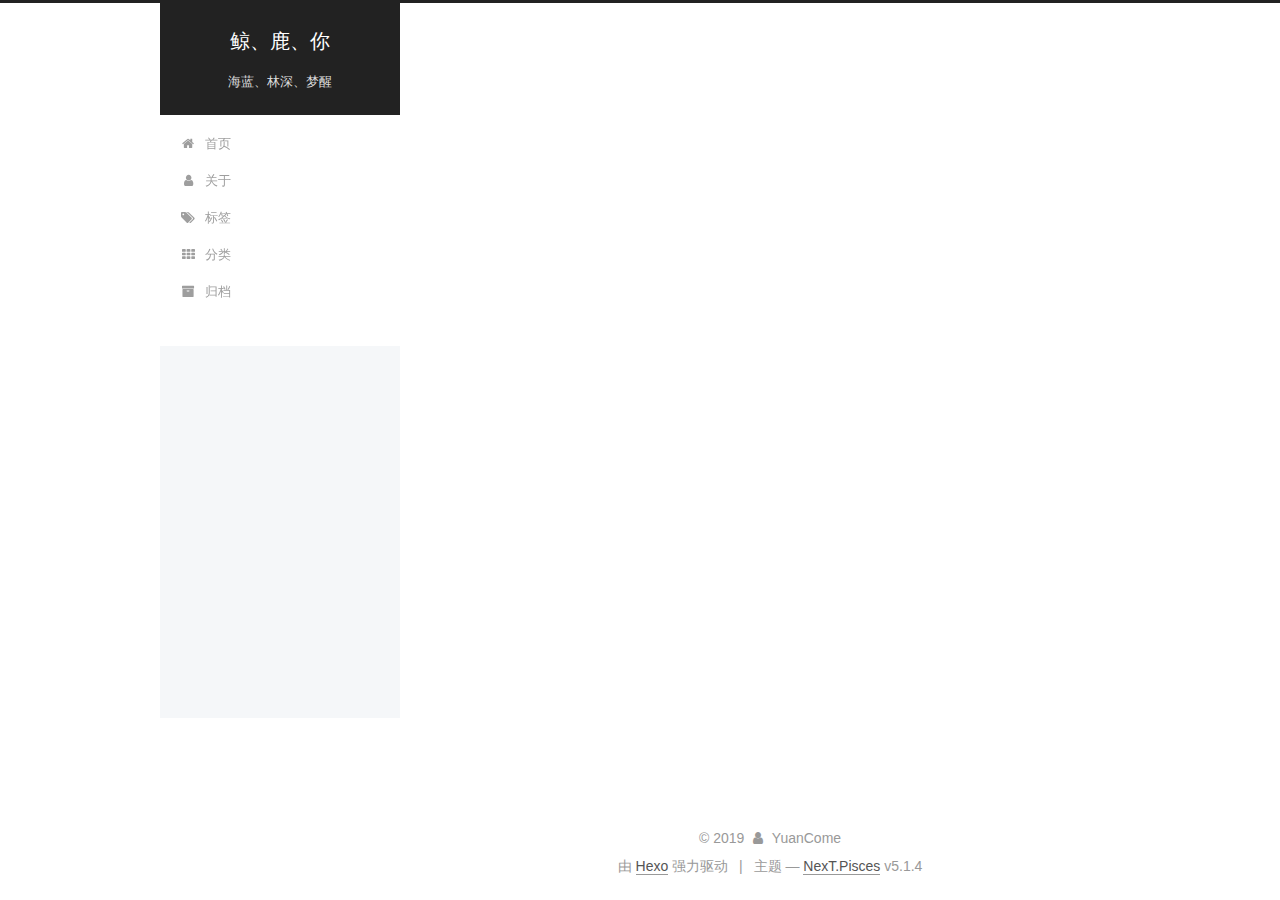
==== commit 380b2696: "Site updated: 2019-08-17 17:27:15" ====
--- a/archives/index.html
+++ b/archives/index.html
@@ -190,6 +190,36 @@
         </li>
       
         
+        <li class="menu-item menu-item-about">
+          <a href="/about/" rel="section">
+            
+              <i class="menu-item-icon fa fa-fw fa-user"></i> <br>
+            
+            关于
+          </a>
+        </li>
+      
+        
+        <li class="menu-item menu-item-tags">
+          <a href="/tags/" rel="section">
+            
+              <i class="menu-item-icon fa fa-fw fa-tags"></i> <br>
+            
+            标签
+          </a>
+        </li>
+      
+        
+        <li class="menu-item menu-item-categories">
+          <a href="/categories/" rel="section">
+            
+              <i class="menu-item-icon fa fa-fw fa-th"></i> <br>
+            
+            分类
+          </a>
+        </li>
+      
+        
         <li class="menu-item menu-item-archives">
           <a href="/archives/" rel="section">
             
@@ -384,13 +414,42 @@
           
 
           
-
-          
-          
-
-          
-          
-
+            <div class="links-of-author motion-element">
+                
+                  <span class="links-of-author-item">
+                    <a href="https://github.com/THyyy" target="_blank" title="GitHub">
+                      
+                        <i class="fa fa-fw fa-globe"></i>GitHub</a>
+                  </span>
+                
+                  <span class="links-of-author-item">
+                    <a href="mailto:tanheyuan@outlook.com" target="_blank" title="E-Mail">
+                      
+                        <i class="fa fa-fw fa-globe"></i>E-Mail</a>
+                  </span>
+                
+                  <span class="links-of-author-item">
+                    <a href="https://weibo.com/u/1842543010/home?wvr=5&lf=reg" target="_blank" title="Weibo">
+                      
+                        <i class="fa fa-fw fa-globe"></i>Weibo</a>
+                  </span>
+                
+                  <span class="links-of-author-item">
+                    <a href="https://www.zhihu.com/people/tan-he-yuan/activities" target="_blank" title="Zhihu">
+                      
+                        <i class="fa fa-fw fa-globe"></i>Zhihu</a>
+                  </span>
+                
+            </div>
+          
+
+          
+          
+
+          
+          
+<br>
+<iframe frameborder="no" border="0" marginwidth="0" marginheight="0" width="280" height="52" src="//music.163.com/outchain/player?type=2&id=496869422&auto=1&height=32"></iframe>
           
 
         </div>
--- a/css/main.css
+++ b/css/main.css
@@ -1642,6 +1642,126 @@
 .fancybox-close:hover {
   border: none;
 }
+#rewardButton {
+  cursor: pointer;
+  border: 0;
+  outline: 0;
+  border-radius: 5px;
+  padding: 0;
+  margin: 0;
+  letter-spacing: normal;
+  text-transform: none;
+  text-indent: 0px;
+  text-shadow: none;
+}
+#rewardButton span {
+  display: inline-block;
+  width: 80px;
+  height: 35px;
+  border-radius: 5px;
+  color: #fff;
+  font-weight: 400;
+  font-style: normal;
+  font-variant: normal;
+  font-stretch: normal;
+  font-size: 18px;
+  font-family: "Microsoft Yahei";
+  background: #f44336;
+}
+#rewardButton span:hover {
+  background: #f7877f;
+}
+#QR {
+  padding-top: 20px;
+}
+#QR a {
+  border: 0;
+}
+#QR img {
+  width: 180px;
+  max-width: 100%;
+  display: inline-block;
+  margin: 0.8em 2em 0 2em;
+}
+#wechat:hover p {
+  animation: roll 0.1s infinite linear;
+  -webkit-animation: roll 0.1s infinite linear;
+  -moz-animation: roll 0.1s infinite linear;
+}
+#alipay:hover p {
+  animation: roll 0.1s infinite linear;
+  -webkit-animation: roll 0.1s infinite linear;
+  -moz-animation: roll 0.1s infinite linear;
+}
+#bitcoin:hover p {
+  animation: roll 0.1s infinite linear;
+  -webkit-animation: roll 0.1s infinite linear;
+  -moz-animation: roll 0.1s infinite linear;
+}
+@-moz-keyframes roll {
+  from {
+    -webkit-transform: rotateZ(30deg);
+    -moz-transform: rotateZ(30deg);
+    -ms-transform: rotateZ(30deg);
+    -o-transform: rotateZ(30deg);
+    transform: rotateZ(30deg);
+  }
+  to {
+    -webkit-transform: rotateZ(-30deg);
+    -moz-transform: rotateZ(-30deg);
+    -ms-transform: rotateZ(-30deg);
+    -o-transform: rotateZ(-30deg);
+    transform: rotateZ(-30deg);
+  }
+}
+@-webkit-keyframes roll {
+  from {
+    -webkit-transform: rotateZ(30deg);
+    -moz-transform: rotateZ(30deg);
+    -ms-transform: rotateZ(30deg);
+    -o-transform: rotateZ(30deg);
+    transform: rotateZ(30deg);
+  }
+  to {
+    -webkit-transform: rotateZ(-30deg);
+    -moz-transform: rotateZ(-30deg);
+    -ms-transform: rotateZ(-30deg);
+    -o-transform: rotateZ(-30deg);
+    transform: rotateZ(-30deg);
+  }
+}
+@-o-keyframes roll {
+  from {
+    -webkit-transform: rotateZ(30deg);
+    -moz-transform: rotateZ(30deg);
+    -ms-transform: rotateZ(30deg);
+    -o-transform: rotateZ(30deg);
+    transform: rotateZ(30deg);
+  }
+  to {
+    -webkit-transform: rotateZ(-30deg);
+    -moz-transform: rotateZ(-30deg);
+    -ms-transform: rotateZ(-30deg);
+    -o-transform: rotateZ(-30deg);
+    transform: rotateZ(-30deg);
+  }
+}
+@keyframes roll {
+  from {
+    -webkit-transform: rotateZ(30deg);
+    -moz-transform: rotateZ(30deg);
+    -ms-transform: rotateZ(30deg);
+    -o-transform: rotateZ(30deg);
+    transform: rotateZ(30deg);
+  }
+  to {
+    -webkit-transform: rotateZ(-30deg);
+    -moz-transform: rotateZ(-30deg);
+    -ms-transform: rotateZ(-30deg);
+    -o-transform: rotateZ(-30deg);
+    transform: rotateZ(-30deg);
+  }
+}
 .rtl.post-body p,
 .rtl.post-body a,
 .rtl.post-body h1,
@@ -1823,7 +1943,7 @@
   width: 4px;
   height: 4px;
   border-radius: 50%;
-  background: #ffb528;
+  background: #ff7a14;
 }
 .links-of-blogroll {
   font-size: 13px;
@@ -2991,3 +3111,10 @@
     text-align: justify;
   }
 }
+body {
+  background-size: 50% 50%;
+  background: url("/images/background.jpg");
+  background-attachment: scroll;
+  background-repeat: repeat;
+  background-position: center;
+}
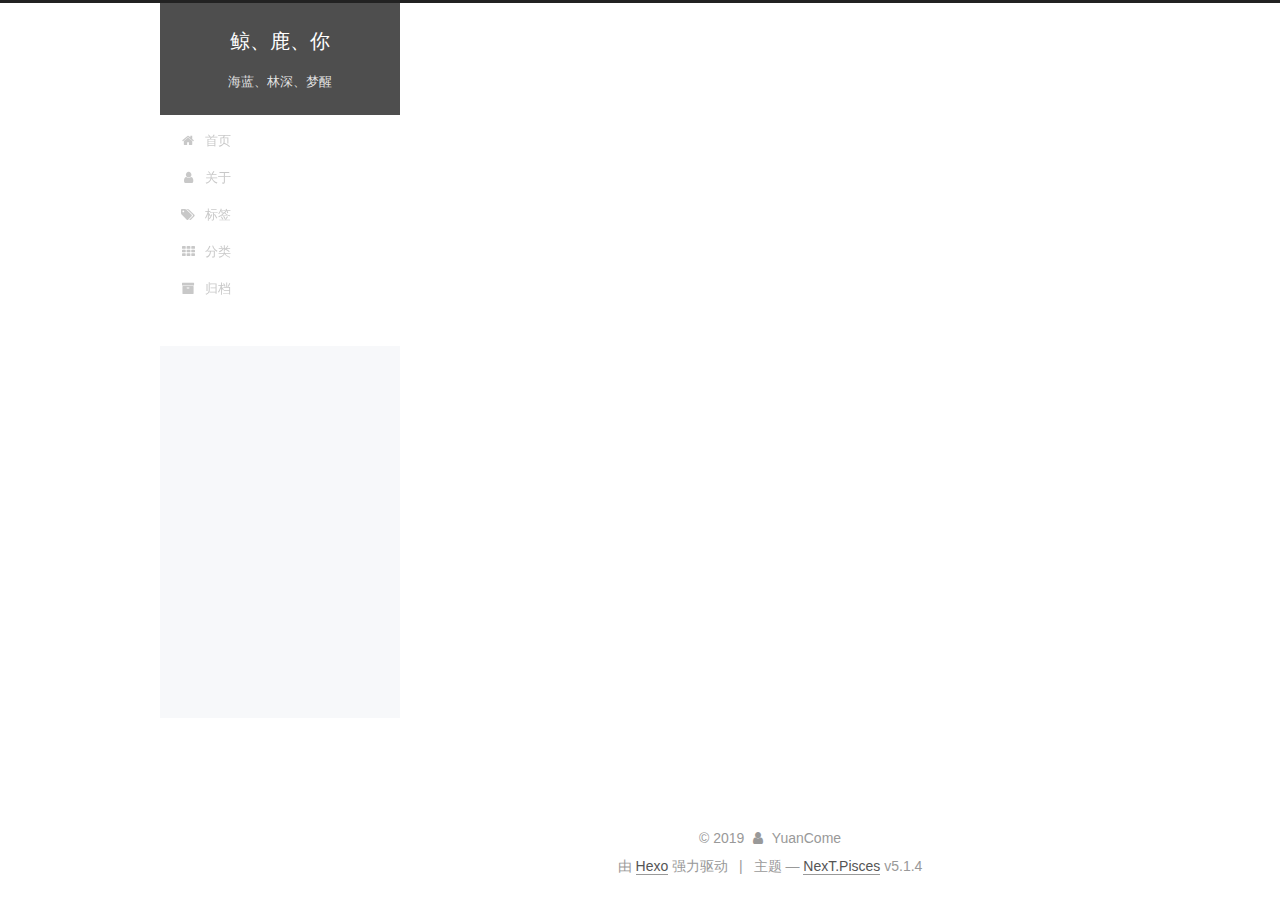
==== commit d7664bf8: "Site updated: 2019-08-17 17:59:23" ====
--- a/archives/index.html
+++ b/archives/index.html
@@ -56,10 +56,10 @@
   <link rel="apple-touch-icon" sizes="180x180" href="/images/apple-touch-icon-next.png?v=5.1.4">
 
 
-  <link rel="icon" type="image/png" sizes="32x32" href="/images/favicon-32x32-next.png?v=5.1.4">
-
-
-  <link rel="icon" type="image/png" sizes="16x16" href="/images/favicon-16x16-next.png?v=5.1.4">
+  <link rel="icon" type="image/png" sizes="32x32" href="/images/favicon.ico?v=5.1.4">
+
+
+  <link rel="icon" type="image/png" sizes="16x16" href="/images/favicon.ico?v=5.1.4">
 
 
   <link rel="mask-icon" href="/images/logo.svg?v=5.1.4" color="#222">
--- a/css/main.css
+++ b/css/main.css
@@ -1943,7 +1943,7 @@
   width: 4px;
   height: 4px;
   border-radius: 50%;
-  background: #ff7a14;
+  background: #17ffff;
 }
 .links-of-blogroll {
   font-size: 13px;
@@ -3112,9 +3112,13 @@
   }
 }
 body {
-  background-size: 50% 50%;
-  background: url("/images/background.jpg");
+  background: url("https://wx4.sinaimg.cn/mw1024/6dd2f9a2gy1fqck9qz5wxj21kw11xe81.jpg");
   background-attachment: scroll;
-  background-repeat: repeat;
-  background-position: center;
-}
+  background-size: cover;
+}
+.header-inner {
+  opacity: 0.8;
+}
+.main-inner {
+  opacity: 0.8;
+}
